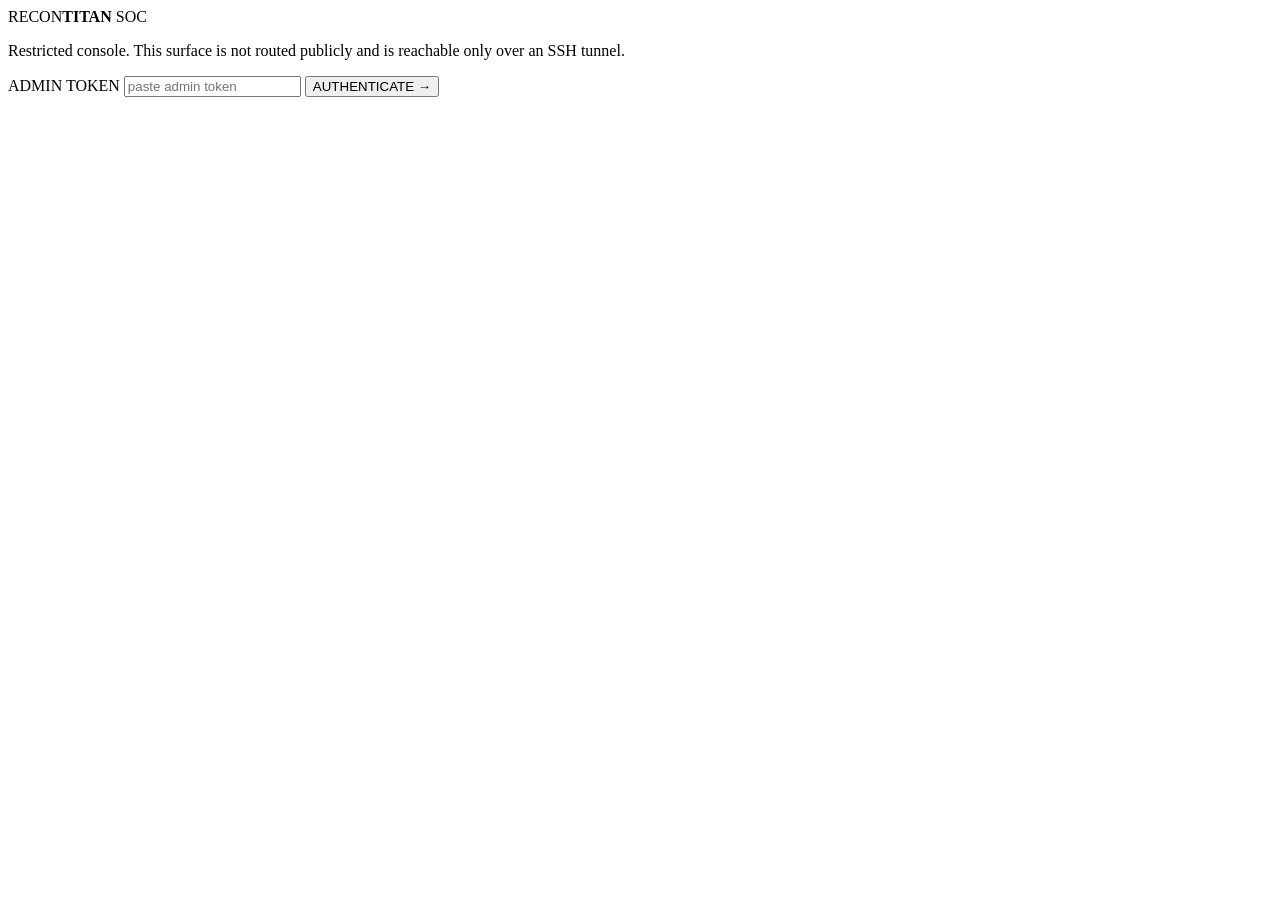
==== frontend/admin.html @ efee2aae "feat(admin): SOC console with live traffic monitoring and scan attribution Adds the combined admin a" ====
<!DOCTYPE html>
<html lang="en">
<head>
<meta charset="utf-8">
<meta name="viewport" content="width=device-width, initial-scale=1">
<meta name="robots" content="noindex, nofollow">
<title>ReconTitan — SOC Console</title>
<link rel="icon" href="/admin/static/favicon.svg" type="image/svg+xml">
<link rel="stylesheet" href="/admin/static/admin.css">
</head>
<body>

<div id="lock" class="lock">
  <div class="lock-card">
    <div class="lock-brand"><span class="diamond"></span> RECON<b>TITAN</b> <span class="lock-tag">SOC</span></div>
    <p class="lock-note">Restricted console. This surface is not routed publicly and is reachable only over an SSH tunnel.</p>
    <label class="lock-label" for="token">ADMIN TOKEN</label>
    <input id="token" class="lock-input" type="password" autocomplete="off" spellcheck="false" placeholder="paste admin token">
    <button id="unlock" class="lock-btn" type="button">AUTHENTICATE →</button>
    <p id="lockErr" class="lock-err" hidden></p>
  </div>
</div>

<div id="app" class="app" hidden>
  <header class="topbar">
    <div class="brand"><span class="diamond"></span> RECON<b>TITAN</b> <span class="badge">SOC CONSOLE</span></div>
    <nav class="nav">
      <button class="nav-a is-on" data-view="overview">Overview</button>
      <button class="nav-a" data-view="threats">Threats</button>
      <button class="nav-a" data-view="events">Event Feed</button>
      <button class="nav-a" data-view="scans">Scan Activity</button>
      <button class="nav-a" data-view="targets">Targets</button>
    </nav>
    <div class="topbar-right">
      <select id="window" class="win-select" aria-label="Time window">
        <option value="1">1h</option><option value="6">6h</option>
        <option value="24" selected>24h</option><option value="168">7d</option><option value="720">30d</option>
      </select>
      <span class="live"><span class="live-dot"></span><span id="liveLabel">LIVE</span></span>
      <button id="logout" class="logout" type="button">LOCK</button>
    </div>
  </header>

  <main class="wrap">
    <section class="view" data-view="overview">
      <div class="kpis" id="kpis"></div>
      <div class="grid-2">
        <div class="panel">
          <div class="panel-hdr"><span class="tag">// TRAFFIC VOLUME</span><h2>Hostile vs normal, hourly</h2></div>
          <div id="timeline" class="timeline"></div>
        </div>
        <div class="panel">
          <div class="panel-hdr"><span class="tag">// ATTACK CLASSES</span><h2>What is being blocked</h2></div>
          <div id="classes" class="classes"></div>
        </div>
      </div>
      <div class="panel">
        <div class="panel-hdr"><span class="tag">// TOP SOURCES</span><h2>Most hostile activity</h2></div>
        <div id="topThreats" class="table-wrap"></div>
      </div>
    </section>

    <section class="view" data-view="threats" hidden>
      <div class="panel">
        <div class="panel-hdr"><span class="tag">// THREAT SOURCES</span><h2>Ranked by blocked volume</h2></div>
        <div id="threatTable" class="table-wrap"></div>
      </div>
    </section>

    <section class="view" data-view="events" hidden>
      <div class="panel">
        <div class="panel-hdr">
          <span class="tag">// EVENT FEED</span><h2>Raw security events, newest first</h2>
          <div class="filters">
            <select id="kindFilter" class="win-select"><option value="">all kinds</option></select>
            <input id="ipFilter" class="filter-input" placeholder="filter by source IP" spellcheck="false">
          </div>
        </div>
        <div id="eventTable" class="table-wrap"></div>
      </div>
    </section>

    <section class="view" data-view="scans" hidden>
      <div class="panel">
        <div class="panel-hdr"><span class="tag">// SCAN ACTIVITY</span><h2>Every scan, with attribution</h2></div>
        <div id="scanTable" class="table-wrap"></div>
      </div>
    </section>

    <section class="view" data-view="targets" hidden>
      <div class="panel">
        <div class="panel-hdr"><span class="tag">// TARGETS</span><h2>Most-scanned targets and their sources</h2></div>
        <div id="targetTable" class="table-wrap"></div>
      </div>
    </section>
  </main>
</div>

<script src="/admin/static/admin.js"></script>
</body>
</html>
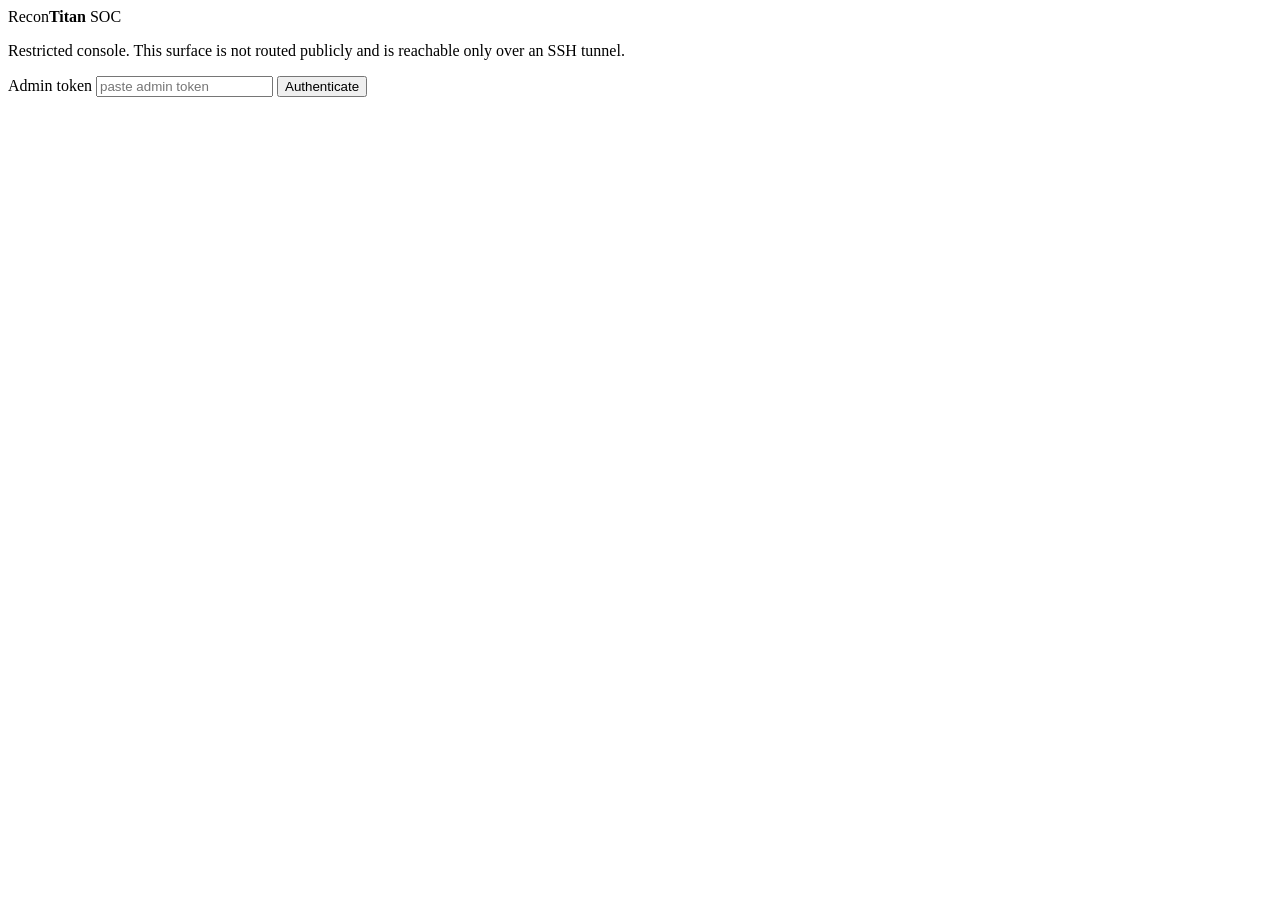
==== commit d4090489: "feat: Ollama AI, SOC console, blocklists, detections, deploy preflight" ====
--- a/frontend/admin.html
+++ b/frontend/admin.html
@@ -5,31 +5,35 @@
 <meta name="viewport" content="width=device-width, initial-scale=1">
 <meta name="robots" content="noindex, nofollow">
 <title>ReconTitan — SOC Console</title>
-<link rel="icon" href="/admin/static/favicon.svg" type="image/svg+xml">
-<link rel="stylesheet" href="/admin/static/admin.css">
+<meta name="theme-color" content="#0b0c0e">
+<link rel="icon" href="static/favicon.svg" type="image/svg+xml">
+<link rel="stylesheet" href="static/admin.css?v=8">
 </head>
 <body>
 
 <div id="lock" class="lock">
   <div class="lock-card">
-    <div class="lock-brand"><span class="diamond"></span> RECON<b>TITAN</b> <span class="lock-tag">SOC</span></div>
+    <div class="lock-brand"><span class="diamond"></span> Recon<b>Titan</b> <span class="lock-tag">SOC</span></div>
     <p class="lock-note">Restricted console. This surface is not routed publicly and is reachable only over an SSH tunnel.</p>
-    <label class="lock-label" for="token">ADMIN TOKEN</label>
+    <label class="lock-label" for="token">Admin token</label>
     <input id="token" class="lock-input" type="password" autocomplete="off" spellcheck="false" placeholder="paste admin token">
-    <button id="unlock" class="lock-btn" type="button">AUTHENTICATE →</button>
+    <button id="unlock" class="lock-btn" type="button">Authenticate</button>
     <p id="lockErr" class="lock-err" hidden></p>
   </div>
 </div>
 
 <div id="app" class="app" hidden>
   <header class="topbar">
-    <div class="brand"><span class="diamond"></span> RECON<b>TITAN</b> <span class="badge">SOC CONSOLE</span></div>
+    <div class="brand"><span class="diamond"></span> Recon<b>Titan</b> <span class="badge">SOC CONSOLE</span></div>
     <nav class="nav">
       <button class="nav-a is-on" data-view="overview">Overview</button>
+      <button class="nav-a" data-view="detections">Detections</button>
       <button class="nav-a" data-view="threats">Threats</button>
       <button class="nav-a" data-view="events">Event Feed</button>
       <button class="nav-a" data-view="scans">Scan Activity</button>
+      <button class="nav-a" data-view="devices">Clients</button>
       <button class="nav-a" data-view="targets">Targets</button>
+      <button class="nav-a" data-view="blocklist">Blocklist</button>
     </nav>
     <div class="topbar-right">
       <select id="window" class="win-select" aria-label="Time window">
@@ -37,7 +41,7 @@
         <option value="24" selected>24h</option><option value="168">7d</option><option value="720">30d</option>
       </select>
       <span class="live"><span class="live-dot"></span><span id="liveLabel">LIVE</span></span>
-      <button id="logout" class="logout" type="button">LOCK</button>
+      <button id="logout" class="logout" type="button">Lock</button>
     </div>
   </header>
 
@@ -46,23 +50,66 @@
       <div class="kpis" id="kpis"></div>
       <div class="grid-2">
         <div class="panel">
-          <div class="panel-hdr"><span class="tag">// TRAFFIC VOLUME</span><h2>Hostile vs normal, hourly</h2></div>
+          <div class="panel-hdr"><span class="tag">Traffic Volume</span><h2>Hostile vs normal, hourly</h2></div>
           <div id="timeline" class="timeline"></div>
         </div>
         <div class="panel">
-          <div class="panel-hdr"><span class="tag">// ATTACK CLASSES</span><h2>What is being blocked</h2></div>
+          <div class="panel-hdr"><span class="tag">Attack Classes</span><h2>What is being blocked</h2></div>
           <div id="classes" class="classes"></div>
         </div>
       </div>
       <div class="panel">
-        <div class="panel-hdr"><span class="tag">// TOP SOURCES</span><h2>Most hostile activity</h2></div>
+        <div class="panel-hdr"><span class="tag">Top Sources</span><h2>Most hostile activity</h2></div>
         <div id="topThreats" class="table-wrap"></div>
+      </div>
+    </section>
+
+    <section class="view" data-view="detections" hidden>
+      <div class="panel">
+        <div class="panel-hdr">
+          <span class="tag">Detections</span>
+          <h2>Behavioural patterns, worst first</h2>
+        </div>
+        <p class="caveat" id="detectNote"></p>
+        <div id="detectList" class="detections"></div>
+      </div>
+    </section>
+
+    <section class="view" data-view="blocklist" hidden>
+      <div class="grid-2">
+        <div class="panel">
+          <div class="panel-hdr">
+            <span class="tag">Blocked targets</span>
+            <h2>Hosts ReconTitan will refuse to scan</h2>
+          </div>
+          <form class="block-form" id="targetForm">
+            <input class="filter-input" id="targetHost" placeholder="example.com" spellcheck="false" required>
+            <input class="filter-input" id="targetReason" placeholder="reason (optional)" spellcheck="false">
+            <button class="block-btn" type="submit">Block</button>
+          </form>
+          <p class="block-hint">Blocking a domain also blocks its subdomains. Enforced before any packet leaves.</p>
+          <div id="targetBlockTable" class="table-wrap"></div>
+        </div>
+
+        <div class="panel">
+          <div class="panel-hdr">
+            <span class="tag">Blocked sources</span>
+            <h2>Callers this deployment refuses to serve</h2>
+          </div>
+          <form class="block-form" id="sourceForm">
+            <input class="filter-input" id="sourceValue" placeholder="203.0.113.4 or 203.0.113.0/24" spellcheck="false" required>
+            <input class="filter-input" id="sourceReason" placeholder="reason (optional)" spellcheck="false">
+            <button class="block-btn" type="submit">Block</button>
+          </form>
+          <p class="block-hint">Refused in middleware, before routing. Accepts a single address or a CIDR range.</p>
+          <div id="sourceBlockTable" class="table-wrap"></div>
+        </div>
       </div>
     </section>
 
     <section class="view" data-view="threats" hidden>
       <div class="panel">
-        <div class="panel-hdr"><span class="tag">// THREAT SOURCES</span><h2>Ranked by blocked volume</h2></div>
+        <div class="panel-hdr"><span class="tag">Threat Sources</span><h2>Ranked by blocked volume</h2></div>
         <div id="threatTable" class="table-wrap"></div>
       </div>
     </section>
@@ -70,7 +117,7 @@
     <section class="view" data-view="events" hidden>
       <div class="panel">
         <div class="panel-hdr">
-          <span class="tag">// EVENT FEED</span><h2>Raw security events, newest first</h2>
+          <span class="tag">Event Feed</span><h2>Raw security events, newest first</h2>
           <div class="filters">
             <select id="kindFilter" class="win-select"><option value="">all kinds</option></select>
             <input id="ipFilter" class="filter-input" placeholder="filter by source IP" spellcheck="false">
@@ -82,20 +129,43 @@
 
     <section class="view" data-view="scans" hidden>
       <div class="panel">
-        <div class="panel-hdr"><span class="tag">// SCAN ACTIVITY</span><h2>Every scan, with attribution</h2></div>
+        <div class="panel-hdr"><span class="tag">Scan Activity</span><h2>Every scan, with attribution</h2></div>
         <div id="scanTable" class="table-wrap"></div>
+      </div>
+    </section>
+
+    <section class="view" data-view="devices" hidden>
+      <div class="panel">
+        <div class="panel-hdr">
+          <span class="tag">Clients</span>
+          <h2>Everything reaching this deployment</h2>
+        </div>
+        <p class="caveat" id="deviceCaveat"></p>
+        <div id="deviceTable" class="table-wrap"></div>
       </div>
     </section>
 
     <section class="view" data-view="targets" hidden>
       <div class="panel">
-        <div class="panel-hdr"><span class="tag">// TARGETS</span><h2>Most-scanned targets and their sources</h2></div>
+        <div class="panel-hdr"><span class="tag">Targets</span><h2>Most-scanned targets and their sources</h2></div>
         <div id="targetTable" class="table-wrap"></div>
       </div>
     </section>
   </main>
 </div>
 
-<script src="/admin/static/admin.js"></script>
+<p id="flash" class="flash" hidden></p>
+
+<div id="sourceModal" class="modal" hidden>
+  <div class="modal-box" role="dialog" aria-modal="true" aria-labelledby="modalTitle">
+    <div class="modal-hdr">
+      <h3 id="modalTitle">Source</h3>
+      <button id="modalClose" class="modal-close" type="button" aria-label="Close">&times;</button>
+    </div>
+    <div id="modalBody" class="modal-body"></div>
+  </div>
+</div>
+
+<script src="static/admin.js?v=8"></script>
 </body>
 </html>
